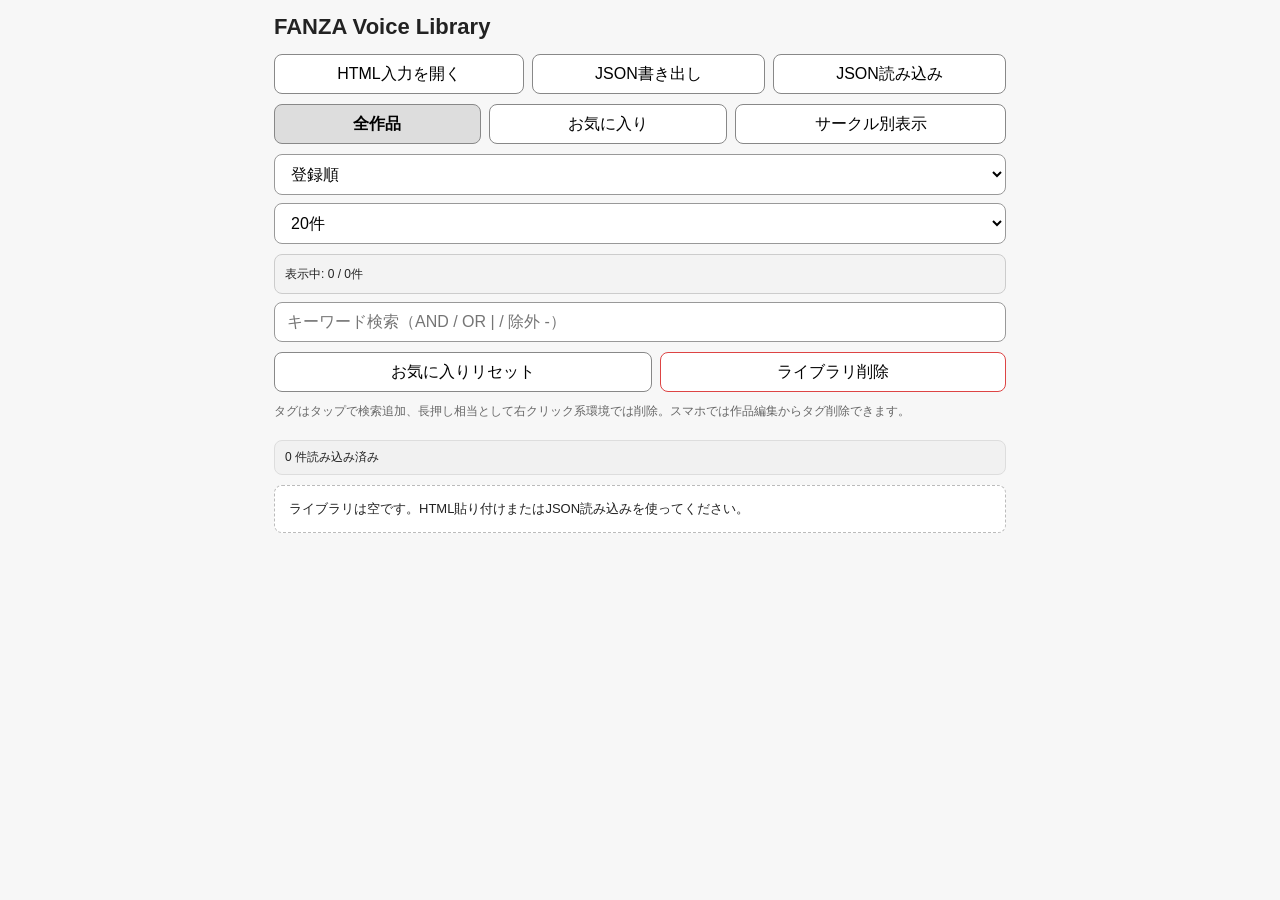
==== index.html @ d873eb7e "Add files via upload" ====
<!DOCTYPE html>
<html lang="ja">
<head>
    <meta charset="UTF-8">
    <meta name="viewport" content="width=device-width, initial-scale=1.0, viewport-fit=cover">
    <title>FANZA Voice Library Mobile</title>
    <link rel="stylesheet" href="style.css">
</head>
<body>
    <div class="app-shell">
        <h1>FANZA Voice Library</h1>

        <div class="primary-controls">
            <button id="toggleHtmlPanelBtn" type="button">HTML入力を開く</button>
            <button id="exportJsonBtn" type="button">JSON書き出し</button>
            <button id="importJsonBtn" type="button">JSON読み込み</button>
            <input id="jsonFileInput" type="file" accept="application/json,.json" hidden>
        </div>

        <div id="htmlPanel" class="html-panel" hidden>
            <div class="html-panel-actions">
                <button id="formatBtn" type="button">整形</button>
                <button id="importBtn" type="button">ライブラリ生成</button>
            </div>

            <textarea id="htmlInput" placeholder="PCで取得したHTML、または一覧HTMLを貼り付け"></textarea>

            <label class="checkbox-label">
                <input id="autoFormatCheck" type="checkbox" checked>
                貼り付け時に自動整形
            </label>
        </div>

        <div class="tab-buttons">
            <button id="allTabBtn" class="tab-btn active" type="button">全作品</button>
            <button id="favTabBtn" class="tab-btn" type="button">お気に入り</button>
            <button id="circleTabBtn" class="tab-btn" type="button">サークル別表示</button>
        </div>

        <div class="browse-controls">
            <select id="sortSelect">
                <option value="added">登録順</option>
                <option value="title">タイトル順</option>
                <option value="circle">サークル順</option>
            </select>

            <select id="itemsPerPageSelect">
                <option value="10">10件</option>
                <option value="20" selected>20件</option>
                <option value="30">30件</option>
                <option value="50">50件</option>
                <option value="100">100件</option>
                <option value="all">すべて</option>
            </select>
        </div>

        <div class="browse-controls">
            <span id="itemsPerPageInfo" class="items-per-page-info"></span>
            <input id="searchBox" type="text" placeholder="キーワード検索（AND / OR | / 除外 -）">
        </div>

        <div class="library-actions">
            <button id="resetFavBtn" type="button">お気に入りリセット</button>
            <button id="clearBtn" type="button" class="danger-btn">ライブラリ削除</button>
        </div>

        <div class="help-text">
            タグはタップで検索追加、長押し相当として右クリック系環境では削除。スマホでは作品編集からタグ削除できます。
        </div>

        <div id="searchChips" class="chip-wrap"></div>
        <div id="statusBar" class="status-bar" data-type="info"></div>
        <div id="emptyState" class="empty-state" hidden></div>

        <div id="library"></div>
        <div id="pagination" class="pagination"></div>
    </div>

    <div id="editModal" class="modal" hidden>
        <div class="modal-panel">
            <div class="modal-header">
                <h2>作品編集</h2>
            </div>

            <div class="modal-body">
                <label class="field-label">
                    <span>タイトル</span>
                    <input id="editTitleInput" type="text">
                </label>

                <label class="field-label">
                    <span>サークル</span>
                    <input id="editCircleInput" type="text">
                </label>

                <label class="field-label">
                    <span>URL</span>
                    <input id="editUrlInput" type="text">
                </label>

                <label class="field-label">
                    <span>サムネイルURL</span>
                    <input id="editThumbInput" type="text">
                </label>

                <label class="field-label">
                    <span>タグ（空白区切り）</span>
                    <input id="editTagsInput" type="text">
                </label>

                <label class="checkbox-label">
                    <input id="editFavoriteInput" type="checkbox">
                    お気に入り
                </label>
            </div>

            <div class="modal-actions">
                <button id="saveEditBtn" type="button">保存</button>
                <button id="cancelEditBtn" type="button">キャンセル</button>
            </div>
        </div>
    </div>

    <script src="main.js"></script>
</body>
</html>
---- style.css ----
:root {
    --bg: #f7f7f7;
    --panel: #ffffff;
    --line: #cfcfcf;
    --text: #222;
    --muted: #666;
}

* {
    box-sizing: border-box;
}

body {
    margin: 0;
    background: var(--bg);
    color: var(--text);
    font-family: sans-serif;
    -webkit-tap-highlight-color: transparent;
}

.app-shell {
    width: 100%;
    max-width: 760px;
    margin: 0 auto;
    padding: 14px;
}

h1 {
    margin: 0 0 14px;
    font-size: 22px;
}

button,
select,
input[type="text"],
textarea {
    font: inherit;
}

button {
    min-height: 40px;
    padding: 8px 12px;
    border: 1px solid #888;
    border-radius: 8px;
    background: #fff;
    cursor: pointer;
}

button:active {
    transform: scale(0.99);
}

textarea,
select,
input[type="text"] {
    width: 100%;
    padding: 10px 12px;
    border: 1px solid #999;
    border-radius: 8px;
    background: #fff;
}

textarea {
    min-height: 180px;
    resize: vertical;
    font-family: monospace;
    font-size: 12px;
}

.primary-controls,
.browse-controls,
.library-actions,
.tab-buttons,
.html-panel-actions {
    display: flex;
    flex-wrap: wrap;
    gap: 8px;
    margin-bottom: 10px;
}

.primary-controls>*,
.browse-controls>*,
.library-actions>*,
.tab-buttons>*,
.html-panel-actions>* {
    flex: 1 1 auto;
}

.checkbox-label {
    display: inline-flex;
    align-items: center;
    gap: 6px;
    margin-top: 6px;
    font-size: 13px;
}

.html-panel {
    margin-bottom: 14px;
}

.tab-btn.active {
    background: #ddd;
    font-weight: 700;
}

.help-text {
    margin: 0 0 10px;
    font-size: 12px;
    color: var(--muted);
    line-height: 1.5;
}

.status-bar {
    min-height: 20px;
    margin-bottom: 10px;
    padding: 8px 10px;
    border: 1px solid #ddd;
    border-radius: 8px;
    background: #f1f1f1;
    font-size: 12px;
}

.status-bar[data-type="success"] {
    background: #eef7ee;
    border-color: #b7d7b7;
}

.status-bar[data-type="error"] {
    background: #fff0f0;
    border-color: #e0b5b5;
}

.empty-state {
    margin-bottom: 12px;
    padding: 14px;
    border: 1px dashed #bbb;
    border-radius: 8px;
    background: #fff;
    font-size: 13px;
}

.items-per-page-info {
    display: inline-flex;
    align-items: center;
    min-height: 40px;
    padding: 0 10px;
    border: 1px solid #ccc;
    border-radius: 8px;
    background: #f3f3f3;
    font-size: 12px;
}

.chip-wrap {
    display: flex;
    flex-wrap: wrap;
    gap: 6px;
    margin-bottom: 10px;
}

.chip {
    padding: 5px 10px;
    border-radius: 999px;
    background: #ddd;
    font-size: 12px;
    user-select: none;
}

#library {
    display: grid;
    grid-template-columns: repeat(2, minmax(0, 1fr));
    gap: 10px;
}

.card {
    display: flex;
    flex-direction: column;
    min-height: 310px;
    padding: 8px;
    border: 1px solid #ccc;
    border-radius: 10px;
    background: var(--panel);
    overflow: hidden;
}

.card a {
    color: inherit;
    text-decoration: none;
}

.card img {
    width: 100%;
    height: 120px;
    object-fit: cover;
    border-radius: 8px;
    background: #eee;
}

.title {
    margin-top: 8px;
    font-size: 12px;
    font-weight: 700;
    line-height: 1.35;
    display: -webkit-box;
    -webkit-line-clamp: 2;
    -webkit-box-orient: vertical;
    overflow: hidden;
}

.meta {
    margin-top: 4px;
    min-height: 1.4em;
    font-size: 11px;
    color: #666;
}

.tag-wrap {
    display: flex;
    flex-wrap: wrap;
    gap: 4px;
    margin-top: 8px;
    min-height: 20px;
}

.tag {
    padding: 2px 6px;
    border: 1px solid #ccc;
    border-radius: 999px;
    background: #eee;
    font-size: 11px;
}

.tag-input {
    width: 100%;
    margin-top: 8px;
    padding: 6px 8px;
    border: 1px solid #bbb;
    border-radius: 6px;
    font-size: 11px;
}

.card-actions {
    display: flex;
    flex-wrap: wrap;
    gap: 6px;
    justify-content: flex-end;
    margin-top: auto;
    padding-top: 8px;
}

.favorite-btn,
.edit-btn,
.delete-btn {
    min-height: 34px;
    padding: 0 10px;
    border: 1px solid #888;
    border-radius: 6px;
    background: #fff;
    font-size: 12px;
}

.pagination {
    display: flex;
    flex-wrap: wrap;
    justify-content: center;
    gap: 6px;
    margin-top: 14px;
}

.pagination-ellipsis,
.pagination-info {
    display: inline-flex;
    align-items: center;
    justify-content: center;
    min-height: 36px;
    padding: 0 10px;
    border-radius: 6px;
    font-size: 13px;
}

.pagination-info {
    border: 1px solid #ccc;
    background: #f3f3f3;
}

.section-heading {
    grid-column: 1 / -1;
    margin: 0 0 8px;
    font-size: 20px;
}

.back-button-wrap {
    grid-column: 1 / -1;
    margin-top: 8px;
}

.modal {
    position: fixed;
    inset: 0;
    display: flex;
    align-items: flex-end;
    justify-content: center;
    padding: 12px;
    background: rgba(0, 0, 0, 0.4);
}

.modal[hidden] {
    display: none !important;
}

.modal-panel {
    width: 100%;
    max-width: 640px;
    max-height: 90vh;
    overflow: auto;
    border-radius: 14px;
    background: #fff;
    box-shadow: 0 12px 30px rgba(0, 0, 0, 0.2);
}

.modal-header {
    padding: 14px 16px 10px;
    border-bottom: 1px solid #ddd;
}

.modal-header h2 {
    margin: 0;
    font-size: 18px;
}

.modal-body {
    display: flex;
    flex-direction: column;
    gap: 12px;
    padding: 14px 16px;
}

.field-label {
    display: flex;
    flex-direction: column;
    gap: 4px;
    font-size: 13px;
}

.modal-actions {
    display: flex;
    gap: 8px;
    padding: 12px 16px 16px;
    border-top: 1px solid #ddd;
}

.modal-actions>button {
    flex: 1 1 auto;
}

.danger-btn {
    border-color: #d44;
}

@media (min-width: 680px) {
    #library {
        grid-template-columns: repeat(3, minmax(0, 1fr));
    }

    .modal {
        align-items: center;
    }
}
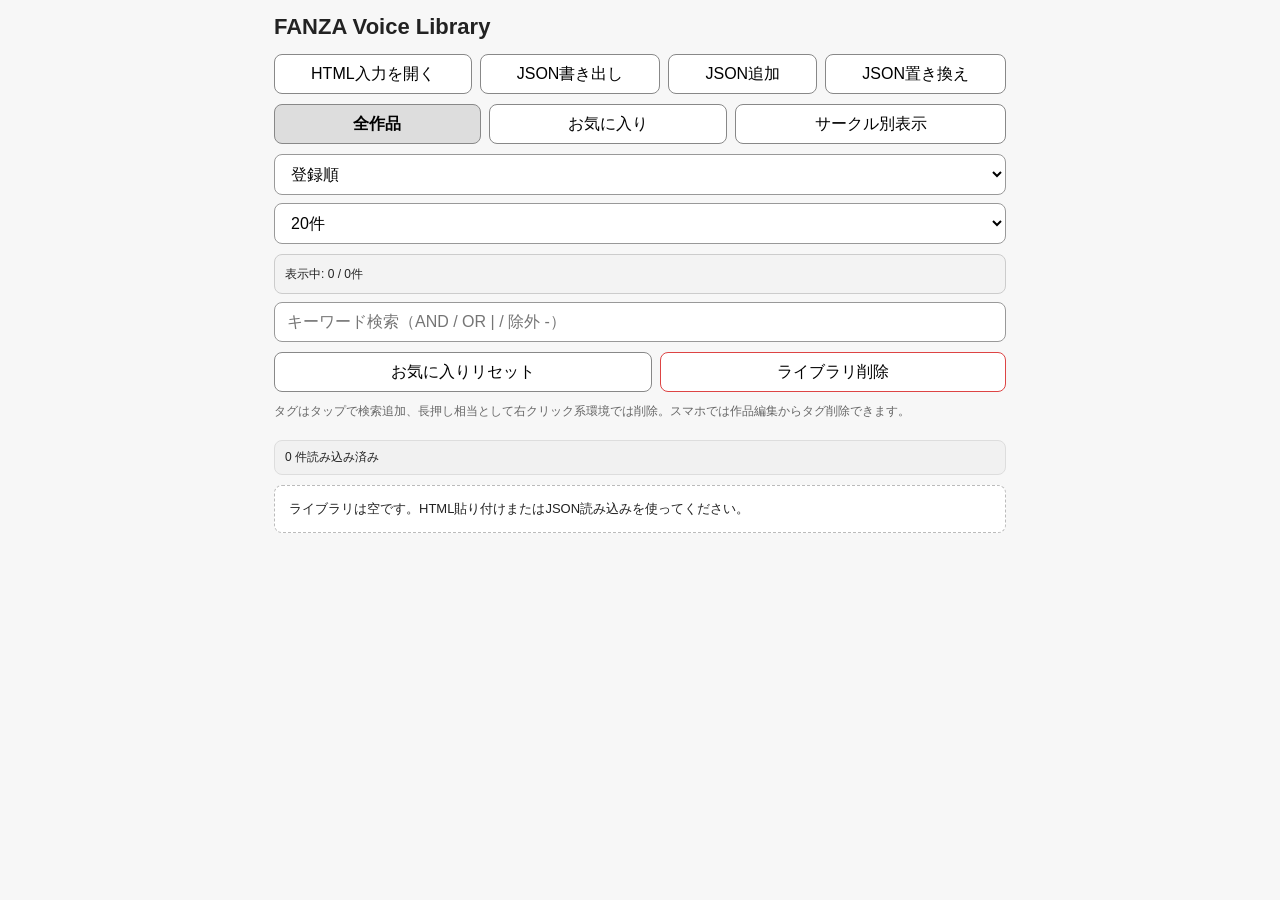
==== commit 2f9e7e6f: "Add files via upload" ====
--- a/index.html
+++ b/index.html
@@ -3,7 +3,9 @@
 <head>
     <meta charset="UTF-8">
     <meta name="viewport" content="width=device-width, initial-scale=1.0, viewport-fit=cover">
+    <meta name="theme-color" content="#f7f7f7">
     <title>FANZA Voice Library Mobile</title>
+    <link rel="manifest" href="manifest.webmanifest">
     <link rel="stylesheet" href="style.css">
 </head>
 <body>
@@ -13,9 +15,12 @@
         <div class="primary-controls">
             <button id="toggleHtmlPanelBtn" type="button">HTML入力を開く</button>
             <button id="exportJsonBtn" type="button">JSON書き出し</button>
-            <button id="importJsonBtn" type="button">JSON読み込み</button>
+            <button id="importJsonMergeBtn" type="button">JSON追加</button>
+            <button id="importJsonReplaceBtn" type="button">JSON置き換え</button>
             <input id="jsonFileInput" type="file" accept="application/json,.json" hidden>
         </div>
+        
+        <div id="jsonPreview" class="json-preview" hidden></div>
 
         <div id="htmlPanel" class="html-panel" hidden>
             <div class="html-panel-actions">
@@ -122,5 +127,15 @@
     </div>
 
     <script src="main.js"></script>
-</body>
-</html>+    <script>
+        if ("serviceWorker" in navigator) {
+            window.addEventListener("load", () => {
+                navigator.serviceWorker.register("./service-worker.js").catch((error) => {
+                    console.error("Service Worker registration failed:", error);
+                });
+            });
+        }
+    </script>
+    </body>
+    
+    </html>
--- a/style.css
+++ b/style.css
@@ -128,6 +128,17 @@
 .status-bar[data-type="error"] {
     background: #fff0f0;
     border-color: #e0b5b5;
+}
+
+.json-preview {
+    margin-bottom: 10px;
+    padding: 10px 12px;
+    border: 1px solid #d8d8d8;
+    border-radius: 8px;
+    background: #fafafa;
+    font-size: 12px;
+    line-height: 1.6;
+    color: #333;
 }
 
 .empty-state {
